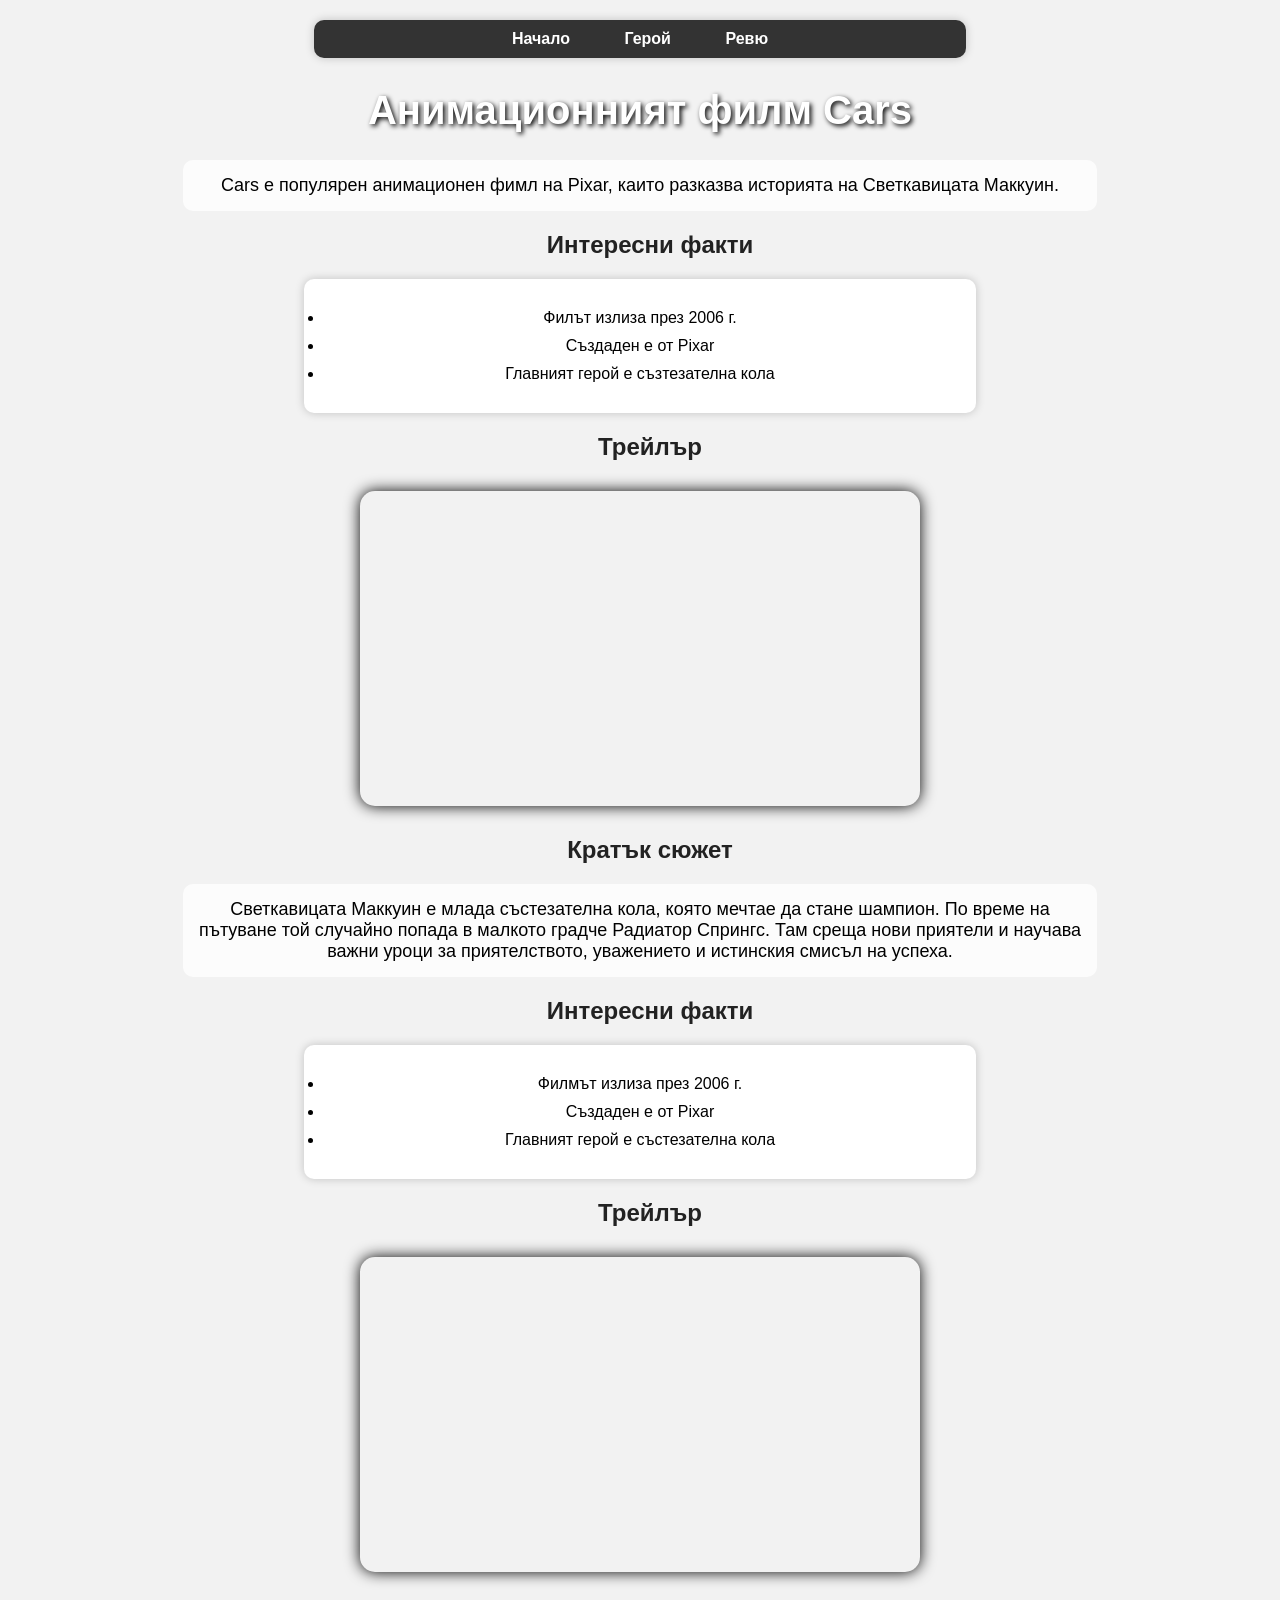
==== index.html @ aa37cae7 "Rename site.html to index.html" ====
<!DOCTYPE html>
<html lang="bg">
    <head>
       <meta charset="UTF-8" />
        <title> Cars - Начало</title>
        <link rel="stylesheet" href="disain.css">
    </head>
    <body>

        <nav>
            <ul>
                <li><a href="site.html">Начало</a></li>
                <li><a href="site2.html">Герой</a></li>
                <li><a href="site3.html">Ревю</a></li>
            </ul>
        </nav>
        <h1>Анимационният филм Cars</h1>
        <p>
            Cars е популярен анимационен фимл на Pixar, каито разказва историята на Светкавицата Маккуин.
        </p>
        <h2>Интересни факти</h2>
        <ul>
            <li>Филът излиза през 2006 г.</li>
            <li>Създаден е от Pixar</li>
            <li>Главният герой е съзтезателна кола</li>
        </ul>
        <h2> Трейлър</h2>
        <iframe width="560" height="315" src="https://www.youtube.com/embed/W_H7_tDHFE8" title="Cars Trailer" frameborder="0" allowfullscreen></iframe>
    </body>
</html>
<h2>Кратък сюжет</h2>

    <p>
        Светкавицата Маккуин е млада състезателна кола, която мечтае да стане шампион.
        По време на пътуване той случайно попада в малкото градче Радиатор Спрингс.
        Там среща нови приятели и научава важни уроци за приятелството,
        уважението и истинския смисъл на успеха.
    </p>

    <h2>Интересни факти</h2>

    <ul>
        <li>Филмът излиза през 2006 г.</li>
        <li>Създаден е от Pixar</li>
        <li>Главният герой е състезателна кола</li>
    </ul>

    <h2>Трейлър</h2>

    <iframe 
        width="560" 
        height="315" 
        src="https://www.youtube.com/embed/W_H7_tDHFE8"
        title="Cars Trailer"
        frameborder="0"
        allowfullscreen>
    </iframe>

</body>

</html>
---- disain.css ----
body {
    font-family: Arial,sans-serif;
    background-color:#f2f2f2;
    text-align: center;
}
nav ul {
    list-style-type: none;
    background-color: #333;
    padding: 10px;
}
nav ul li
{display: inline;
margin: 0 15px;}
nav ul li a {
    color: white;
    text-decoration: none;
}
nav ul li a:hover {color:red;}
table{margin: auto;
border-collapse:collapse;
}
td { padding: 10px;}
img{width: 200px;
height: 150px;
object-fit: cover;}

header {
      padding: 10px;
      text-align: center;
    }

    nav a {
      color: white;
      margin: 0 10px;
      text-decoration: none;
      font-weight: bold;
    }

    nav a:hover {
      text-decoration: underline;
    }

    .container {
      padding: 20px;
      max-width: 800px;
      margin: auto;
      background: white;
      border-radius: 10px;
      box-shadow: 0 0 10px rgba(0,0,0,0.1);
      margin-top: 20px;
    }

    textarea {
      width: 100%;
      height: 150px;
      padding: 10px;
      margin-top: 10px;
      border-radius: 5px;
      border: 1px solid #ccc;
      resize: none;
    }

    button {
      margin-top: 10px;
      padding: 10px 20px;
      background-color: #c0392b;
      color: white;
      border: none;
      border-radius: 5px;
      cursor: pointer;
    }

    button:hover {
      background-color: #a93226;
    }

    .reviews {
      margin-top: 20px;
    }

    .review {
      background: #ecf0f1;
      padding: 10px;
      margin-top: 10px;
      border-radius: 5px;
    }
    h1 {
    text-align: center;
    color: white;
    margin-top: 30px;
    font-size: 40px;
    text-shadow: 2px 2px 5px black;
}

h2 {
    color: #222;
    margin-left: 20px;
}

/* Текст */
p {
    text-align: center;
    font-size: 18px;
    background: rgba(255,255,255,0.8);
    padding: 15px;
    margin: 20px auto;
    width: 70%;
    border-radius: 10px;
}

/* Списък */
ul {
    background: white;
    width: 50%;
    margin: 20px auto;
    padding: 20px;
    border-radius: 10px;
    box-shadow: 0 0 10px rgba(0,0,0,0.2);
}

ul li {
    margin: 10px 0;
}

/* Видео */
iframe {
    display: block;
    margin: 30px auto;
    border-radius: 15px;
    box-shadow: 0 0 15px black;
}
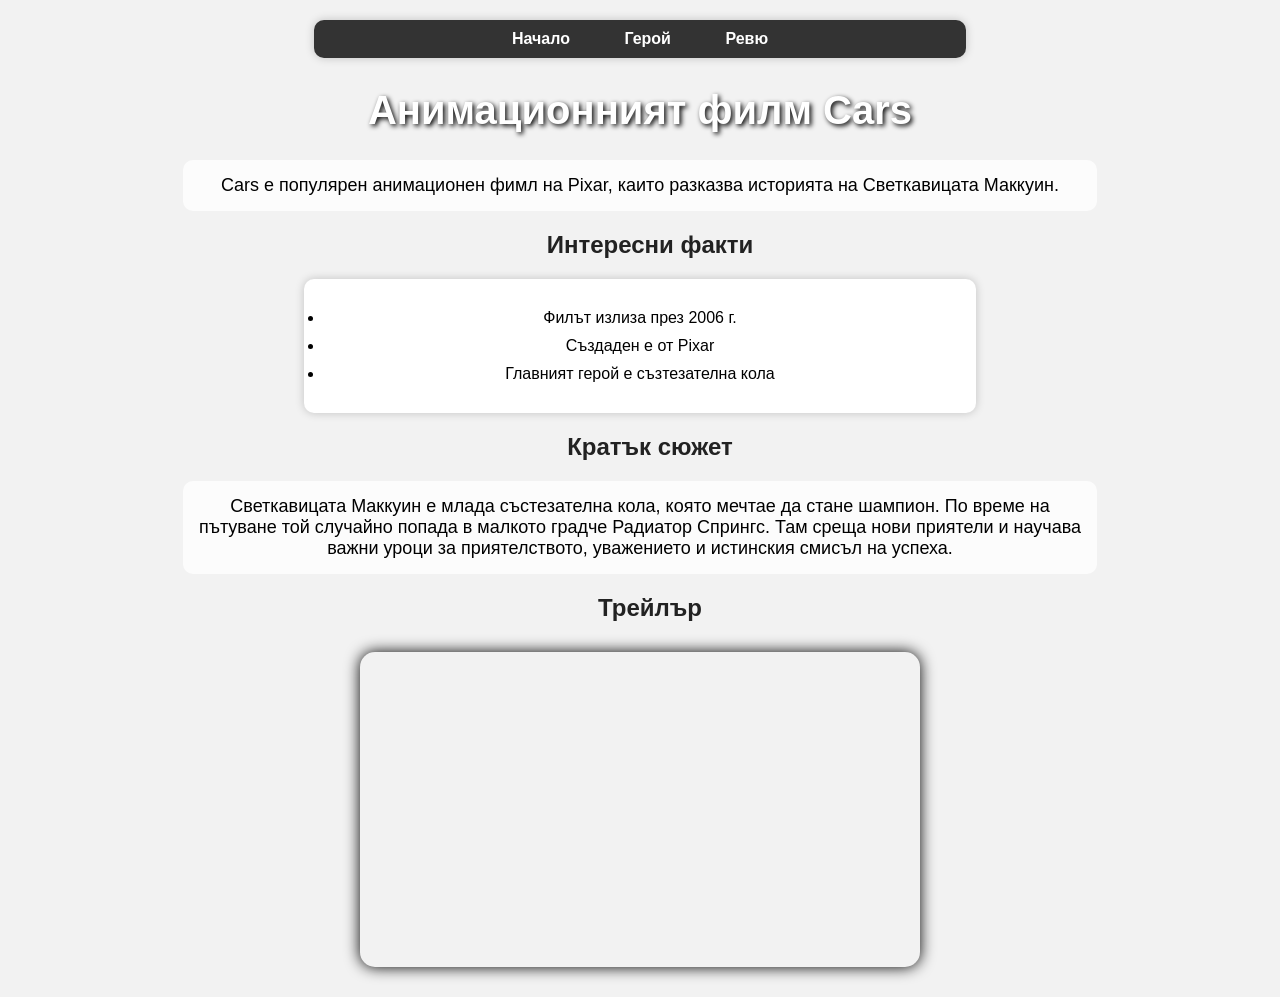
==== commit 2d0336cd: "Update index.html" ====
--- a/index.html
+++ b/index.html
@@ -9,9 +9,9 @@
 
         <nav>
             <ul>
-                <li><a href="site.html">Начало</a></li>
-                <li><a href="site2.html">Герой</a></li>
-                <li><a href="site3.html">Ревю</a></li>
+                <li><a href="index.html">Начало</a></li>
+                <li><a href="index2.html">Герой</a></li>
+                <li><a href="index3.html">Ревю</a></li>
             </ul>
         </nav>
         <h1>Анимационният филм Cars</h1>
@@ -24,10 +24,7 @@
             <li>Създаден е от Pixar</li>
             <li>Главният герой е съзтезателна кола</li>
         </ul>
-        <h2> Трейлър</h2>
-        <iframe width="560" height="315" src="https://www.youtube.com/embed/W_H7_tDHFE8" title="Cars Trailer" frameborder="0" allowfullscreen></iframe>
-    </body>
-</html>
+       
 <h2>Кратък сюжет</h2>
 
     <p>
@@ -36,14 +33,6 @@
         Там среща нови приятели и научава важни уроци за приятелството,
         уважението и истинския смисъл на успеха.
     </p>
-
-    <h2>Интересни факти</h2>
-
-    <ul>
-        <li>Филмът излиза през 2006 г.</li>
-        <li>Създаден е от Pixar</li>
-        <li>Главният герой е състезателна кола</li>
-    </ul>
 
     <h2>Трейлър</h2>
 
@@ -57,5 +46,5 @@
     </iframe>
 
 </body>
+</html>
 
-</html>
